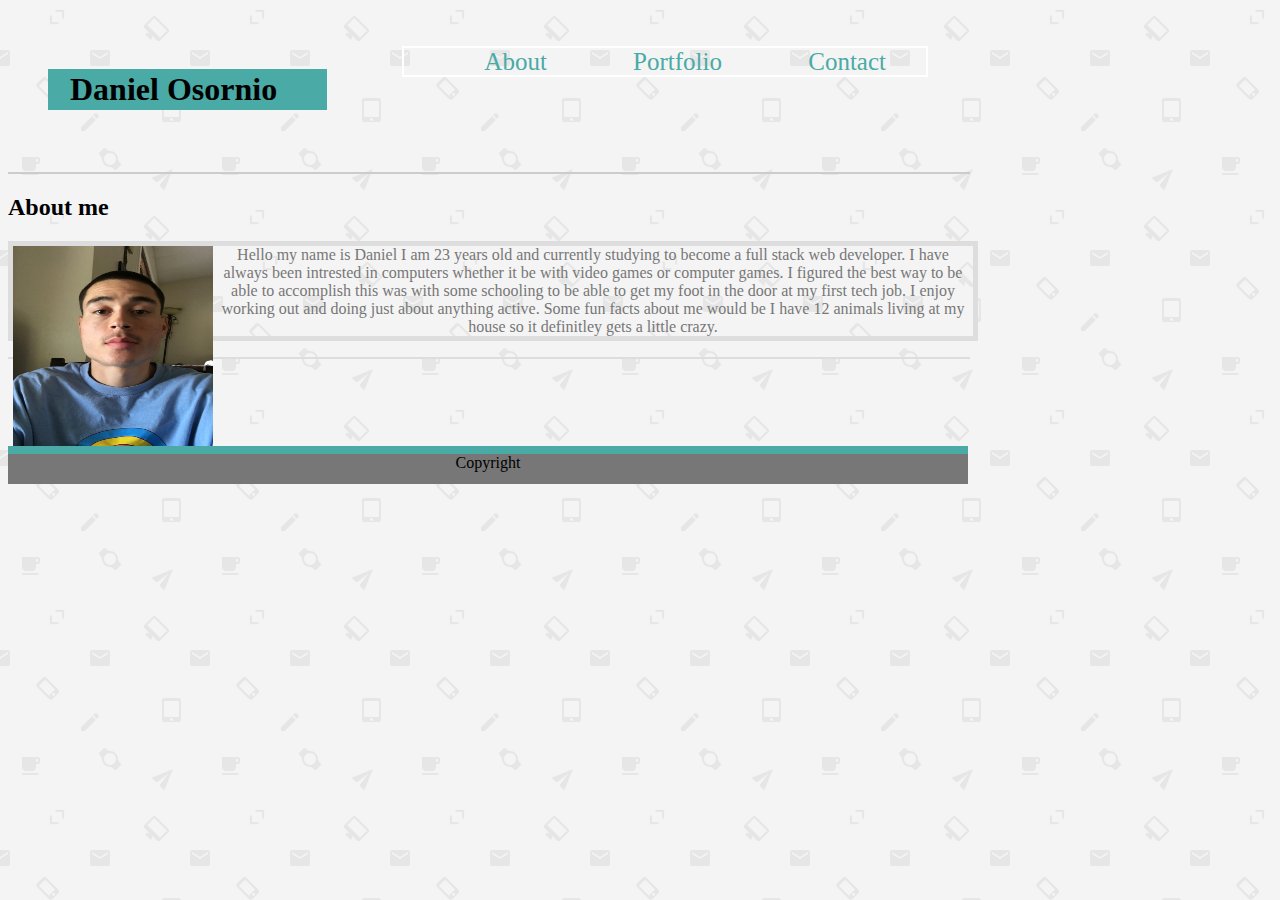
==== index.html @ 459010ca "first about me page with stylesheet" ====
<!DOCTYPE html>
<html>
<head>
    <title>Daniel's Portfolio</title>
    <link rel="stylesheet" href="assets/css/style.css">
    <link rel="image" href="assets/images/portpic.jpeg">
    <link rel="image" href="assets/images/email-pattern.jpeg">
    <meta charset="UTF-8">
</head>

<body>
    <div id="wrapper">
                <h1 id="logo">Daniel Osornio
                
                </h1>
               <div class="hello"> <ul id="navbar">
                <li><a href="/" >About</a></li>
                <li><a href="/">Portfolio</a></li>
                <li><a href="/">Contact</a></li>
                
                
                </ul>
                </div>
                
                
                
             </div>
                <div class="border">

                </div>
                <h2>About me</h2>
    <div>

    </div>
    
       
<p id="mainbio"> <img src="assets/images/portpic.jpeg" alt="This is Daniel" height="200px" width="200px"> Hello my name is Daniel I am 23 years old and currently studying to become a full stack web developer. I have always been intrested in computers whether it be with video games or computer games. 
    I figured the best way to be able to accomplish this was with some schooling to be able to get my foot in the door at my first tech job. I enjoy working out and doing just about anything active. Some fun facts about me would be I have 12 animals living at my house so it definitley gets a little crazy.
</p>

 

    <div class="bottomborder">
        
    </div>








<footer>Copyright</footer>
</body>





















</html>
---- assets/css/style.css ----
ul {
    
    border: 2px solid #ffffff;
    display: inline;
    list-style: none;
   text-align: left;
   margin-left: auto;
   margin-right: auto;
   font-size: 25px;
  
   
   
}

#logo {
    border: 2px solid #4aaaa5;
    margin-left: auto;
    margin-right: auto;
    float: left;
    width: 29%;
    padding-left: 20px;
    background-color: #4aaaa5;
    
}

p {
    border: 5px solid #dddddd;
    color: #777777
    

}

h1 {
    border: 2px solid red;
    display: inline;
}

#wrapper::after {
    content: "";
    display: block;
    clear: both;
    
}

#mainbio {
    text-align: center;
    width: 960px;
    background-image: url("../images/email-pattern.jpeg");
    
    
    
}

#navbar {
   
   

  
}

#navbar li {
    display: inline;
    width: 50px;
    padding: 40px;
    padding-top: 40px;
    padding-bottom: 40px;
    
    
}


body {
    width: 960px;
    background-image: url("../images/email-pattern.jpeg")
    

}

footer {
    clear: both;
    border-top: 8px solid #4aaaa5;
    width: 960px;
    text-align: center;
    background-color: #777777;
    height: 30px;
    
}

img {
    float: left;
}

.border {
    background-color: #cccccc;
    width: 960px;
    border: solid 1px #cccccc;
}


.bottomborder {
    background-color: #666666;
    width: 960px;
    border: solid 1px #dddddd;
}
.hello {
    display: inline-block;
    float: right;
    

}

#wrapper {
    padding: 40px;
}


a {
    text-decoration: none;
    color: #4aaaa5;
}
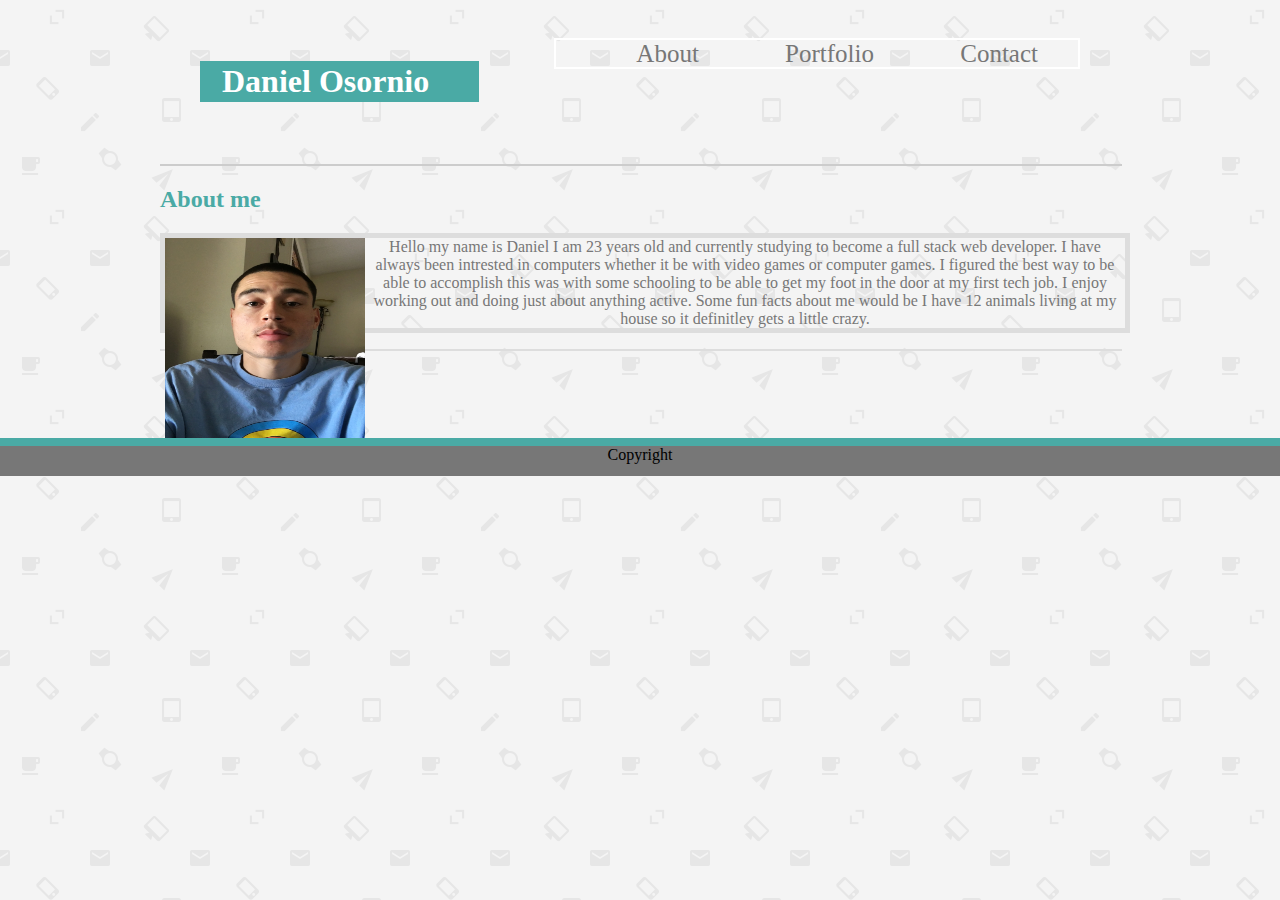
==== commit 8fb48ea2: "Done index and contact html and started portfolio page" ====
--- a/index.html
+++ b/index.html
@@ -1,7 +1,7 @@
 <!DOCTYPE html>
 <html>
 <head>
-    <title>Daniel's Portfolio</title>
+    <title>Daniel's Portfolio about me</title>
     <link rel="stylesheet" href="assets/css/style.css">
     <link rel="image" href="assets/images/portpic.jpeg">
     <link rel="image" href="assets/images/email-pattern.jpeg">
@@ -9,6 +9,7 @@
 </head>
 
 <body>
+<div class="contentwidth">
     <div id="wrapper">
                 <h1 id="logo">Daniel Osornio
                 
@@ -45,7 +46,7 @@
     </div>
 
 
-
+</div>
 
 
 
--- a/assets/css/style.css
+++ b/assets/css/style.css
@@ -33,6 +33,11 @@
 h1 {
     border: 2px solid red;
     display: inline;
+    color: #ffffff;
+}
+
+h2 {
+    color: #4aaaa5;
 }
 
 #wrapper::after {
@@ -70,7 +75,8 @@
 
 
 body {
-    width: 960px;
+    margin: auto;
+    
     background-image: url("../images/email-pattern.jpeg")
     
 
@@ -79,7 +85,7 @@
 footer {
     clear: both;
     border-top: 8px solid #4aaaa5;
-    width: 960px;
+    
     text-align: center;
     background-color: #777777;
     height: 30px;
@@ -116,6 +122,45 @@
 
 a {
     text-decoration: none;
-    color: #4aaaa5;
+    color: #777777;
 }
 
+.message {
+    width: 300px;
+}
+
+.contactcontent {
+    border: 2px solid #dddddd;
+    background-color: #ffffff;
+    
+   
+}
+
+form {
+    text-align: left;
+    margin-right: 50px;
+}
+
+.sub {
+    background-color: #4aaaa5;
+    color: #ffffff;
+    padding: 10px;
+}
+
+textarea {
+    height: 150px; width: 400px;
+}
+
+.contentwidth {
+    width: 960px;
+    margin: auto;
+}
+
+.portfoliocontent {
+    
+    margin: auto;
+    border: 5px solid #dddddd;
+    height: 500px;
+    float: left;
+    clear: left;
+}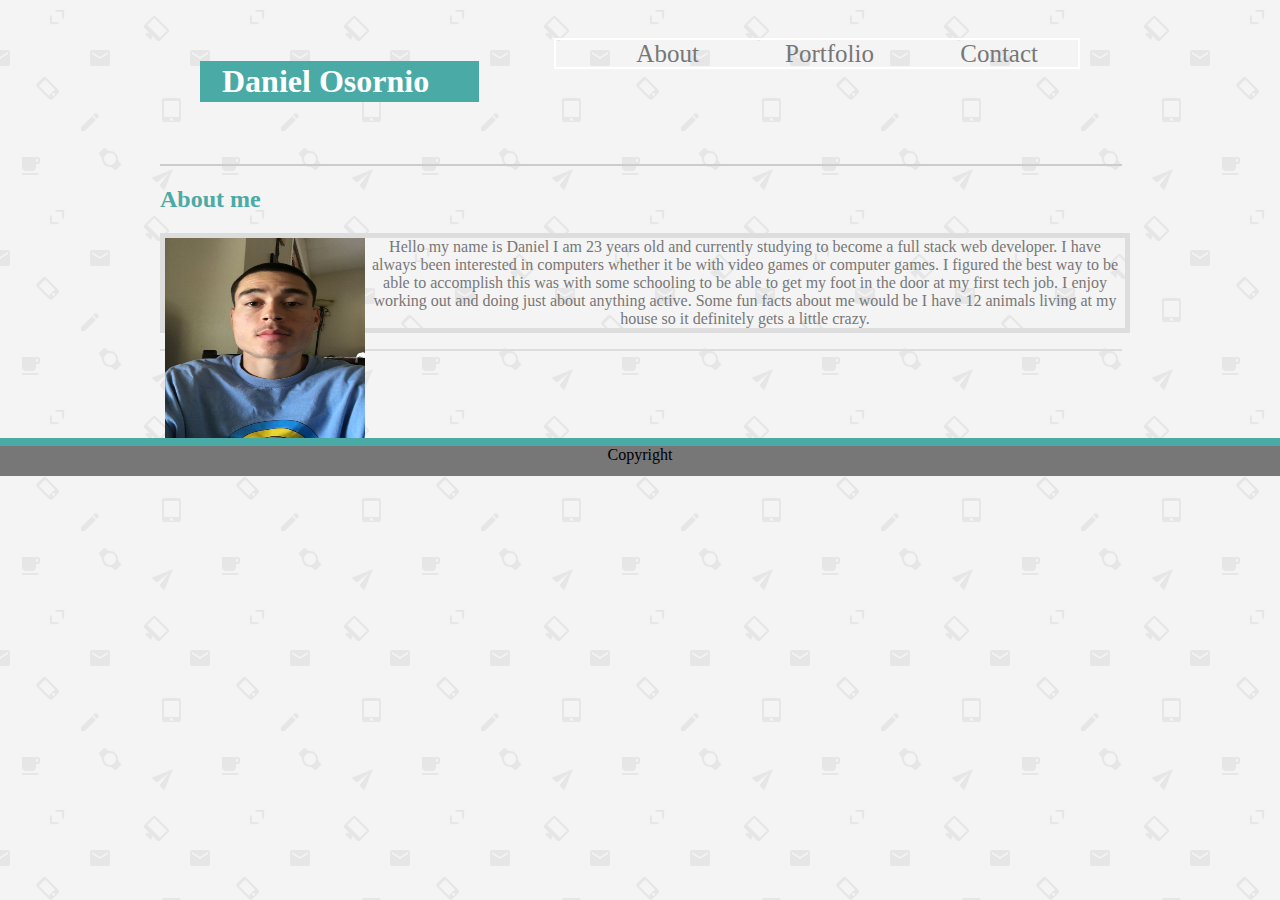
==== commit 0e2fda9c: "updating links and css" ====
--- a/index.html
+++ b/index.html
@@ -1,5 +1,6 @@
 <!DOCTYPE html>
 <html>
+
 <head>
     <title>Daniel's Portfolio about me</title>
     <link rel="stylesheet" href="assets/css/style.css">
@@ -9,50 +10,55 @@
 </head>
 
 <body>
-<div class="contentwidth">
-    <div id="wrapper">
-                <h1 id="logo">Daniel Osornio
-                
-                </h1>
-               <div class="hello"> <ul id="navbar">
-                <li><a href="/" >About</a></li>
-                <li><a href="/">Portfolio</a></li>
-                <li><a href="/">Contact</a></li>
-                
-                
+    <div class="contentwidth">
+        <div id="wrapper">
+            <h1 id="logo">Daniel Osornio
+
+            </h1>
+            <div class="hello">
+                <ul id="navbar">
+                    <li><a href="index.html">About</a></li>
+                    <li><a href="portfolio.html">Portfolio</a></li>
+                    <li><a href="contact.html">Contact</a></li>
+
+
                 </ul>
-                </div>
-                
-                
-                
-             </div>
-                <div class="border">
+            </div>
 
-                </div>
-                <h2>About me</h2>
-    <div>
+
+
+        </div>
+        <div class="border">
+
+        </div>
+        <h2>About me</h2>
+        <div>
+
+        </div>
+
+
+        <p id="mainbio"> <img src="assets/images/portpic.jpeg" alt="This is Daniel" height="200px" width="200px"> Hello
+            my name is Daniel I am 23 years old and currently studying to become a full stack web developer. I have
+            always been interested in computers whether it be with video games or computer games.
+            I figured the best way to be able to accomplish this was with some schooling to be able to get my foot in
+            the door at my first tech job. I enjoy working out and doing just about anything active. Some fun facts
+            about me would be I have 12 animals living at my house so it definitely gets a little crazy.
+        </p>
+
+
+
+        <div class="bottomborder">
+
+        </div>
+
 
     </div>
-    
-       
-<p id="mainbio"> <img src="assets/images/portpic.jpeg" alt="This is Daniel" height="200px" width="200px"> Hello my name is Daniel I am 23 years old and currently studying to become a full stack web developer. I have always been intrested in computers whether it be with video games or computer games. 
-    I figured the best way to be able to accomplish this was with some schooling to be able to get my foot in the door at my first tech job. I enjoy working out and doing just about anything active. Some fun facts about me would be I have 12 animals living at my house so it definitley gets a little crazy.
-</p>
-
- 
-
-    <div class="bottomborder">
-        
-    </div>
-
-
-</div>
 
 
 
 
 
-<footer>Copyright</footer>
+    <footer>Copyright</footer>
 </body>
 
 
--- a/assets/css/style.css
+++ b/assets/css/style.css
@@ -163,4 +163,12 @@
     height: 500px;
     float: left;
     clear: left;
+}
+
+a.linkOne {
+    height: 25px;
+    width: 25px;
+    background-color: brown;
+    margin: 25px;
+    padding: 25px;
 }